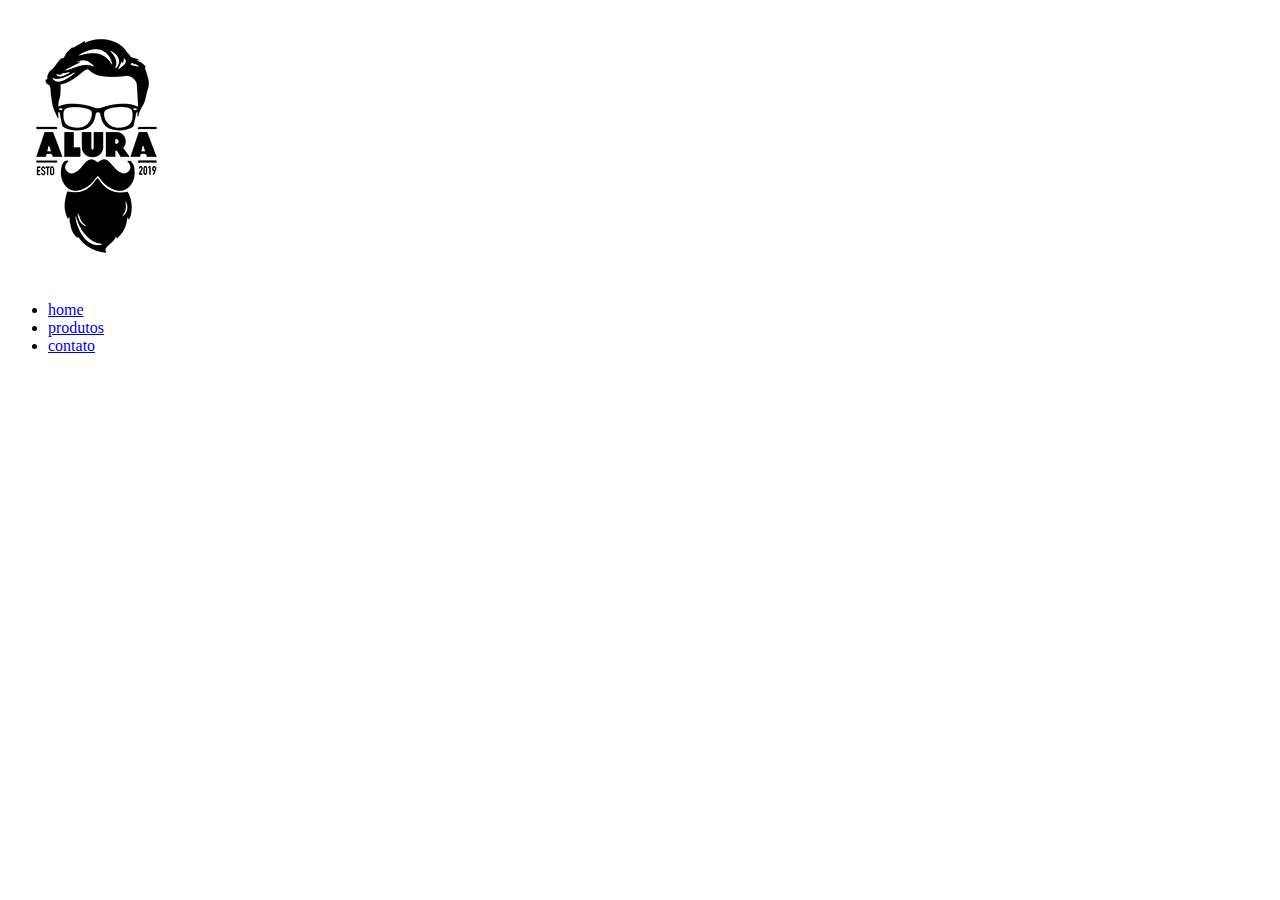
==== produtos.html @ 877a66df "aula 8 13/11" ====
<!DOCTYPE html>
<html lang="pt-br">
<head>
    <meta charset="UTF-8">
    <meta name="viewport" content="width=device-width, initial-scale=1.0">
    <title> produtos - barbearia alura </title>
    <link rel="stylesheet" href="produtos.css">
</head>
<body>
    <header>
        <h1> <img src="img/logo.png" alt="logotipo"></h1>
    </header>

    <ul>
        <li> <a href="index.html"> home </a>  </li>
        <li> <a href="produtos.html"> produtos </a> </li>
        <li> <a href="contato.html"> contato </a> </li>
    </ul>

</body>
</html>
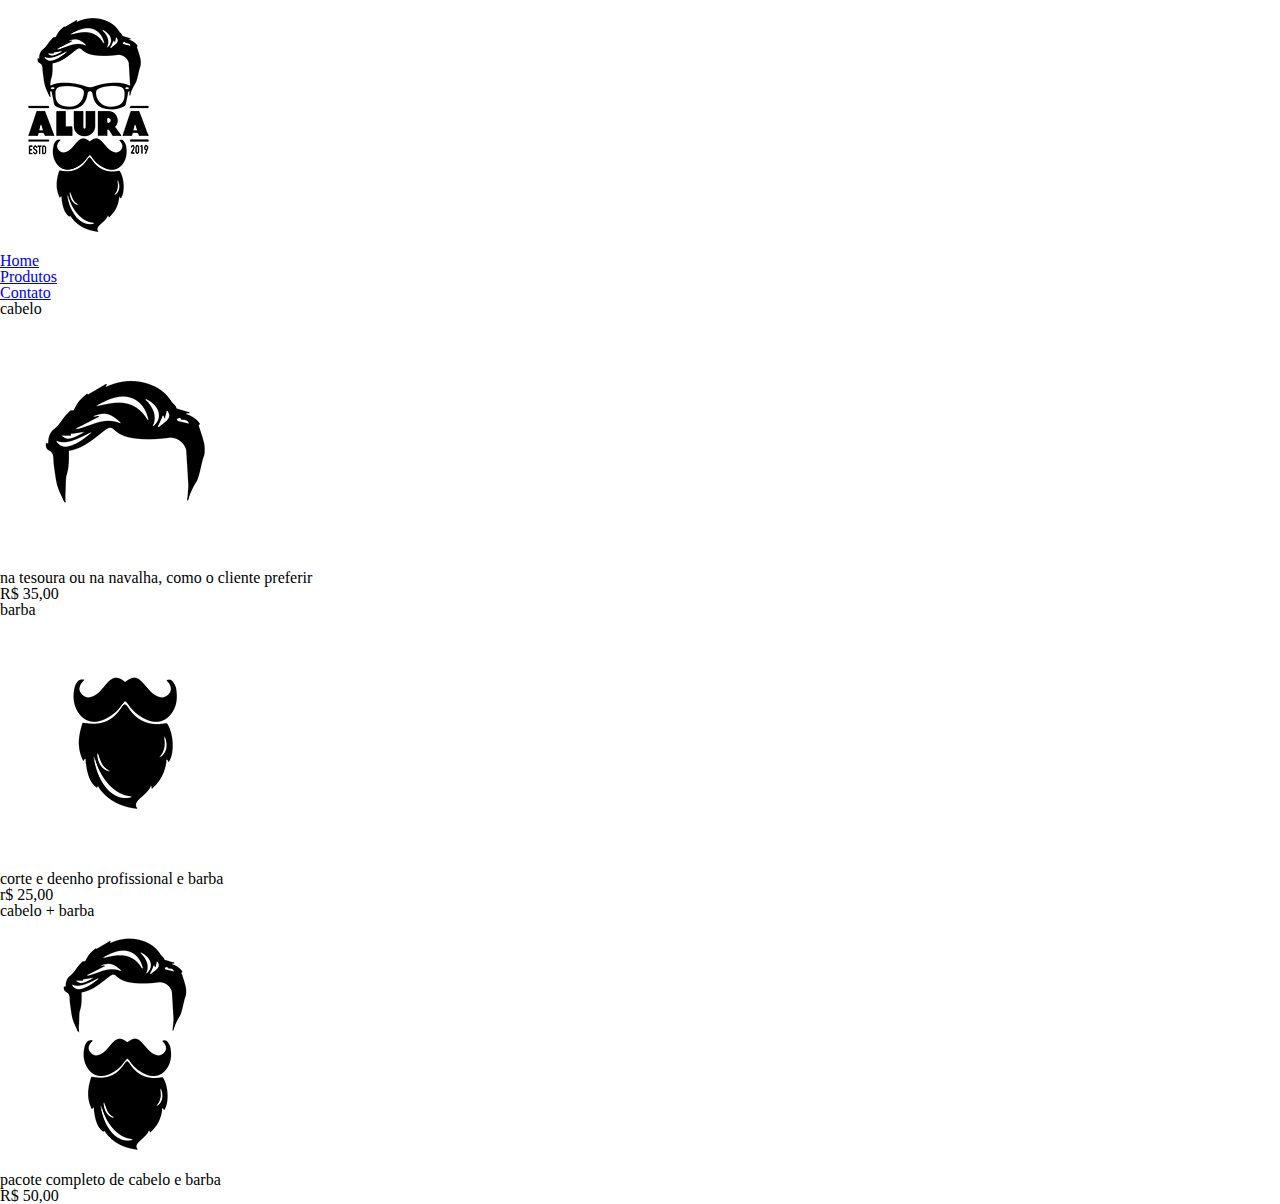
==== commit dfb12998: "aula 8 22/11" ====
--- a/produtos.html
+++ b/produtos.html
@@ -1,21 +1,49 @@
 <!DOCTYPE html>
 <html lang="pt-br">
-<head>
-    <meta charset="UTF-8">
-    <meta name="viewport" content="width=device-width, initial-scale=1.0">
-    <title> produtos - barbearia alura </title>
-    <link rel="stylesheet" href="produtos.css">
-</head>
-<body>
+  <head>
+      <meta charset="UTF-8">
+      <meta name="viewport" content="width=device-width, initial-scale=1.0">
+      <title> Produtos - Barbearia Alura </title>
+      <link rel="stylesheet" href="reset.css">
+      <link rel="stylesheet" href="produtos.css">
+  </head>
+  <body>
     <header>
-        <h1> <img src="img/logo.png" alt="logotipo"></h1>
+      <h1>  <img src="img/logo.png" alt="Logotipo"></h1>
+
+      <nav>
+        <ul>
+          <li>  <a href="index.html"> Home </a>  </li>
+          <li>  <a href="produtos.html"> Produtos </a> </li>
+          <li>  <a href="contato.html"> Contato </a> </li>
+        </ul>
+      </nav>
+
     </header>
 
-    <ul>
-        <li> <a href="index.html"> home </a>  </li>
-        <li> <a href="produtos.html"> produtos </a> </li>
-        <li> <a href="contato.html"> contato </a> </li>
-    </ul>
-
-</body>
+    <main>
+        <ul>
+            <li>
+                <h2> cabelo </h2>
+                <img src="img/cabelo.jpg" alt="">
+                <p> na tesoura ou na navalha, como o cliente preferir </p>
+                <p> R$ 35,00 </p>
+            </li>
+            <li>
+                <h2> barba </h2>
+                <img src="img/barba.jpg" alt="">
+                <p> corte e deenho profissional e barba </p>
+                <p> r$ 25,00 </p>
+            </li>
+            <li>
+                <h2> cabelo + barba </h2>
+                <img src="img/cabelo+barba.jpg" alt="">
+                <p> pacote completo de cabelo e barba </p>
+                <p> R$ 50,00 </p>
+            </li>
+        </ul>
+    </main>
+   
+     
+  </body>
 </html>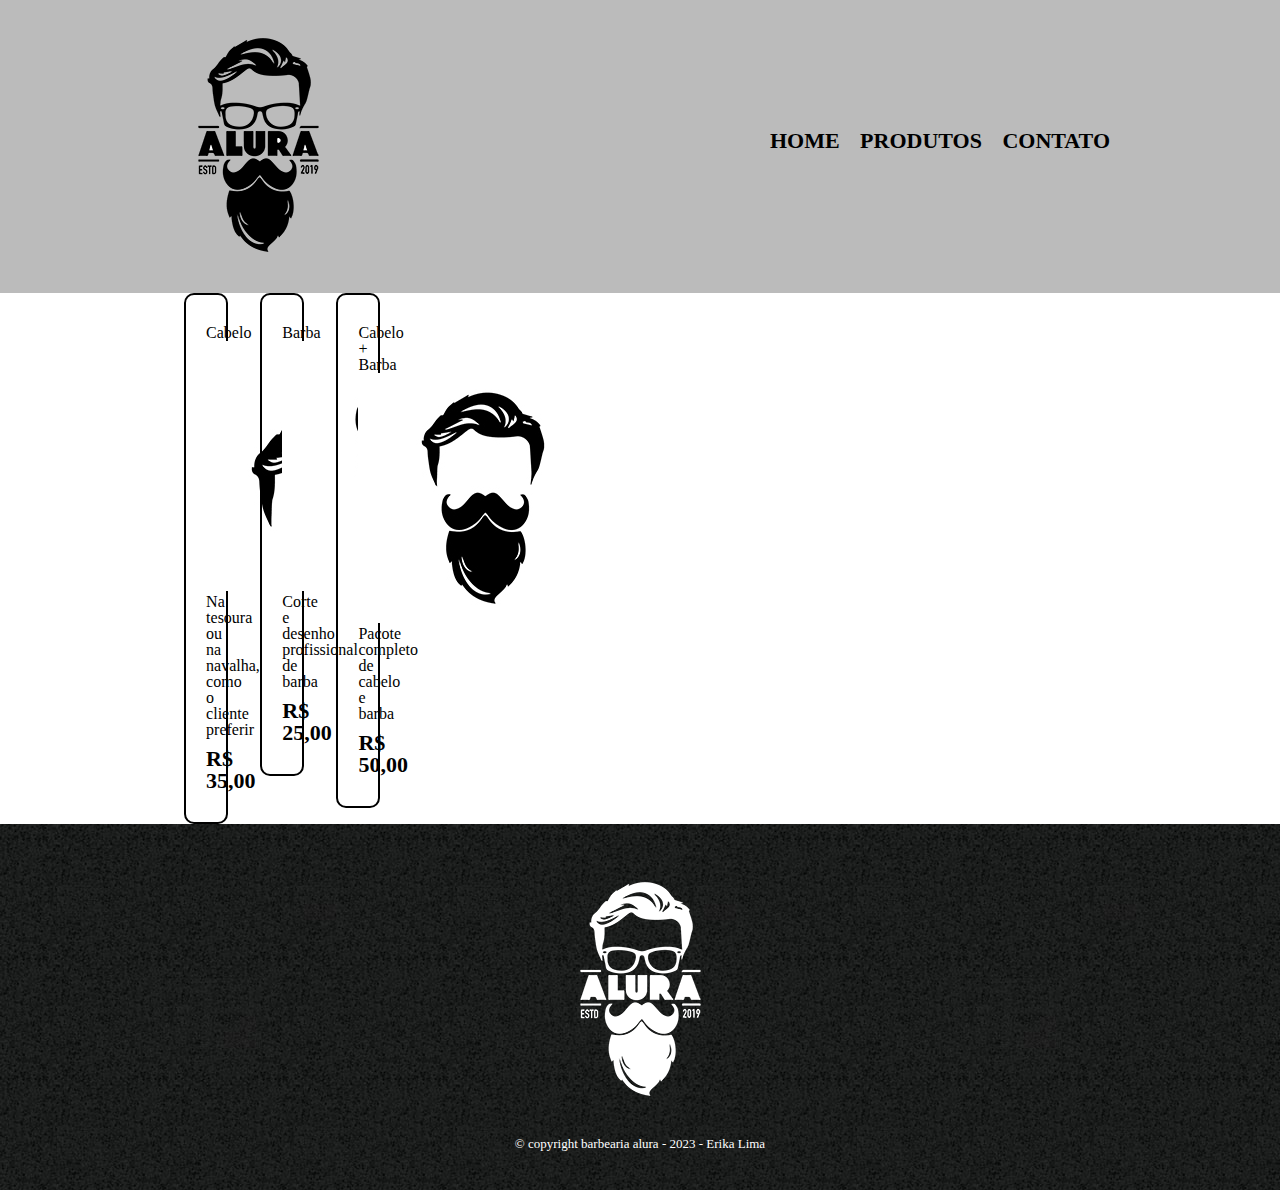
==== commit f3d04c12: "aula 10 27/11" ====
--- a/produtos.html
+++ b/produtos.html
@@ -9,7 +9,8 @@
   </head>
   <body>
     <header>
-      <h1>  <img src="img/logo.png" alt="Logotipo"></h1>
+      <div class="caixa">
+        <h1>  <img src="img/logo.png" alt="Logotipo"></h1>
 
       <nav>
         <ul>
@@ -18,32 +19,36 @@
           <li>  <a href="contato.html"> Contato </a> </li>
         </ul>
       </nav>
-
+      </div>
+      
     </header>
 
     <main>
-        <ul>
-            <li>
-                <h2> cabelo </h2>
-                <img src="img/cabelo.jpg" alt="">
-                <p> na tesoura ou na navalha, como o cliente preferir </p>
-                <p> R$ 35,00 </p>
-            </li>
-            <li>
-                <h2> barba </h2>
-                <img src="img/barba.jpg" alt="">
-                <p> corte e deenho profissional e barba </p>
-                <p> r$ 25,00 </p>
-            </li>
-            <li>
-                <h2> cabelo + barba </h2>
-                <img src="img/cabelo+barba.jpg" alt="">
-                <p> pacote completo de cabelo e barba </p>
-                <p> R$ 50,00 </p>
-            </li>
-        </ul>
+      <ul class="produtos" >
+        <li>
+          <h2> Cabelo </h2>
+          <img src="img/cabelo.jpg" alt="">
+          <p class="produto-descricao"> Na tesoura ou na navalha, como o cliente preferir </p>
+          <p class="produto-preco"> R$ 35,00 </p>
+        </li>
+        <li>
+          <h2> Barba </h2>
+          <img src="img/barba.jpg" alt="">
+          <p class="produto-descricao"> Corte e desenho profissional de barba </p>
+          <p class="produto-preco"> R$ 25,00 </p>
+        </li>
+        <li>
+          <h2> Cabelo + Barba </h2>
+          <img src="img/cabelo+barba.jpg" alt="">
+          <p class="produto-descricao"> Pacote completo de cabelo e barba </p>
+          <p class="produto-preco"> R$ 50,00 </p>
+        </li>
+      </ul>
     </main>
-   
-     
+
+    <footer>
+       <img src="img/logo-branco.png" alt="">
+       <p class="copyright" > &copy; copyright barbearia alura - 2023 - Erika Lima </p>
+    </footer>
   </body>
 </html>--- a/produtos.css
+++ b/produtos.css
@@ -0,0 +1,86 @@
+header {
+ background: #bbbbbb;
+ padding: 20px 0;
+}
+
+.caixa  {
+    position: relative ;
+    width: 940px;
+    margin: 0 auto;
+}
+
+nav {
+    position: absolute;
+    top: 110px;
+    right: 0;
+}
+
+nav li {
+    display: inline;
+    margin: 0 0 0 15px;
+}
+
+nav a {
+    text-transform: uppercase;
+    color: #000000;
+    font-size: 22px;
+    font-weight: bold;
+    text-decoration: none; 
+}
+
+nav a:hover {
+    color: #c78c19;
+    text-decoration: underline;
+}
+
+.produtos {
+    width: 940px;
+    margin: 0 auto;
+    pad: 50px 0;
+}
+
+.produtos li {
+display: inline-block;
+text-align: center;
+width: 30px;
+vertical-align: top;
+margin: 0 1.5%;
+padding: 30px 20px;
+box-sizing: border-box;
+border: 2px solid #000000;
+border-radius: 10px;
+}
+
+.produtos  li:hover {
+    border-color: #c78c19;
+}
+
+.produtos li:active {
+    border-color: #088c19;
+}
+
+.produtos li:hover h2 {
+    font-size: 34px;
+}
+
+.produtos-descricao {
+    font-size: 18px;
+}
+
+.produto-preco {
+    font-size: 22px;
+    font-weight: bold;
+    margin-top: 10px;
+}
+
+footer {
+    text-align: center;
+    background: url(img/bg.jpg);
+    padding: 40px 0;
+}
+
+.copyright {
+    color: #ffffff;
+    font-size: 13px;
+    margin: 20px 0 0;
+}